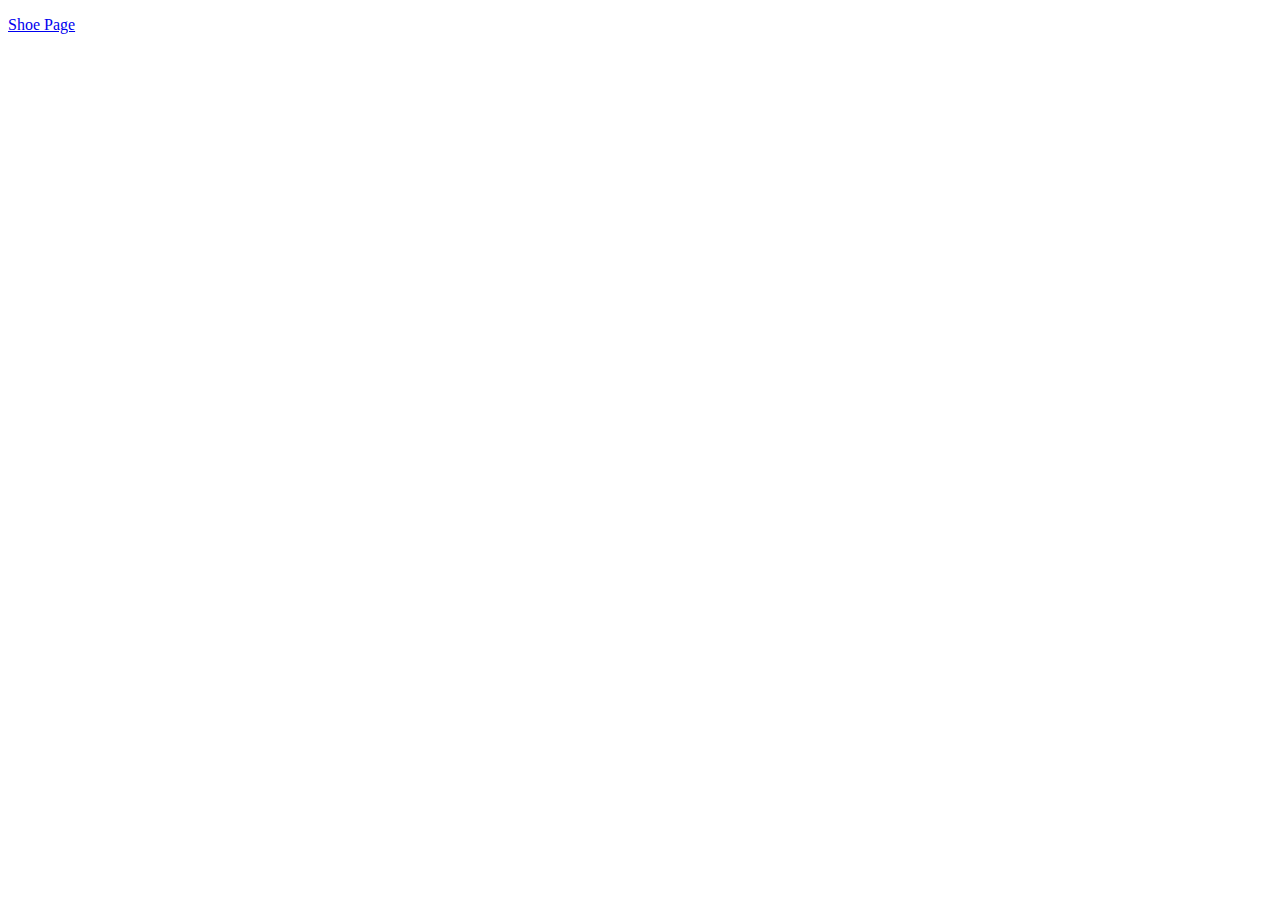
==== index.html @ 62abfeeb "index page is added" ====
<!DOCTYPE html>
<html lang="en">
<head>
    <meta charset="UTF-8">
    <meta name="viewport" content="width=device-width, initial-scale=1.0">
    <title>Document</title>
</head>
<body>
    <a href="./Position/index.html">
        <p>Shoe Page</p>
    </a>
</body>
</html>
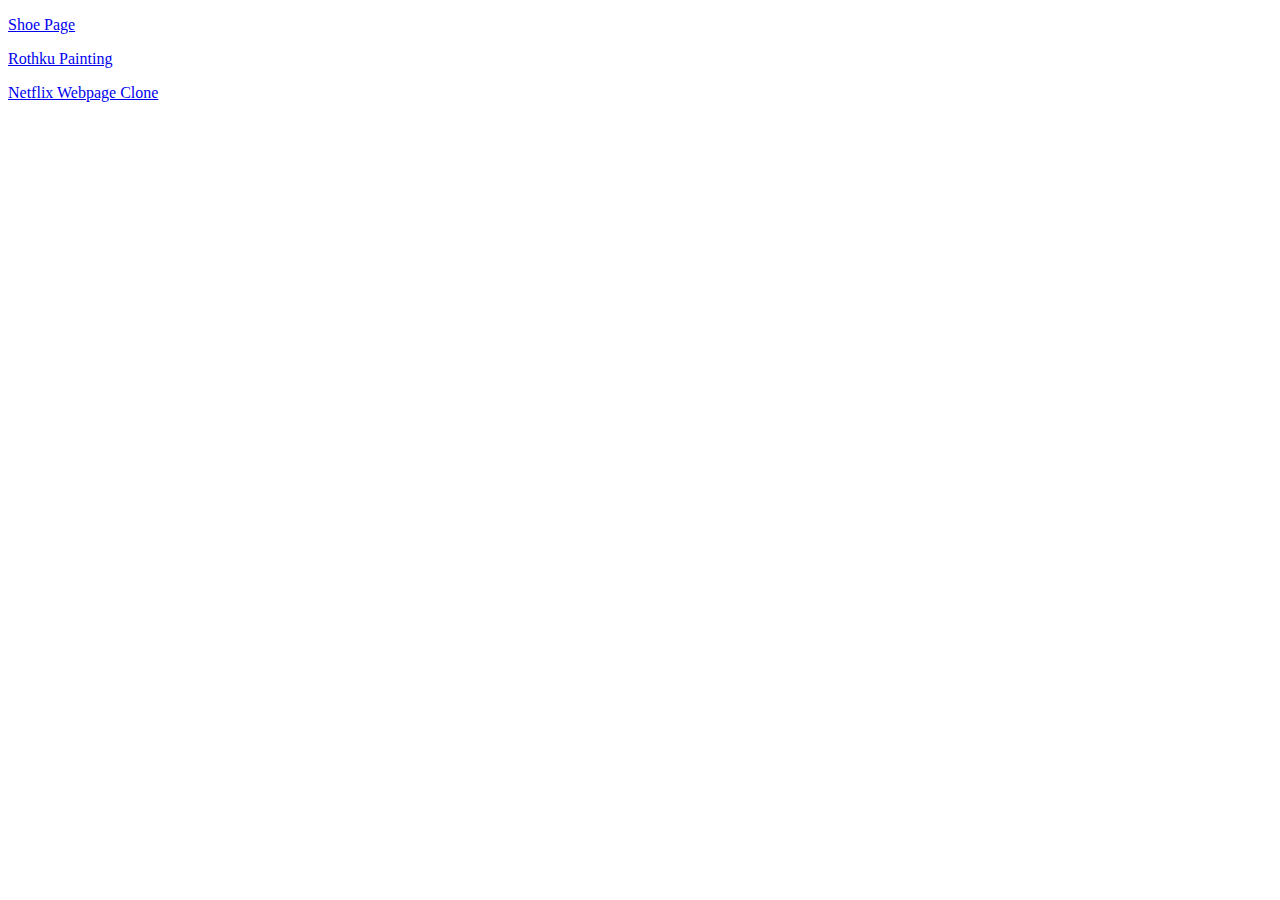
==== commit 2fa19c36: "Netflix Webpage is added" ====
--- a/index.html
+++ b/index.html
@@ -4,10 +4,17 @@
     <meta charset="UTF-8">
     <meta name="viewport" content="width=device-width, initial-scale=1.0">
     <title>Document</title>
+    <link rel="stylesheet" href="./styles.css">
 </head>
 <body>
     <a href="./Position/index.html">
         <p>Shoe Page</p>
     </a>
+    <a href="./Rothku Painting/index.html">
+        <p>Rothku Painting</p>
+    </a>
+    <a href="./Netflix/index.html">
+        <p>Netflix Webpage Clone</p>
+    </a>
 </body>
 </html>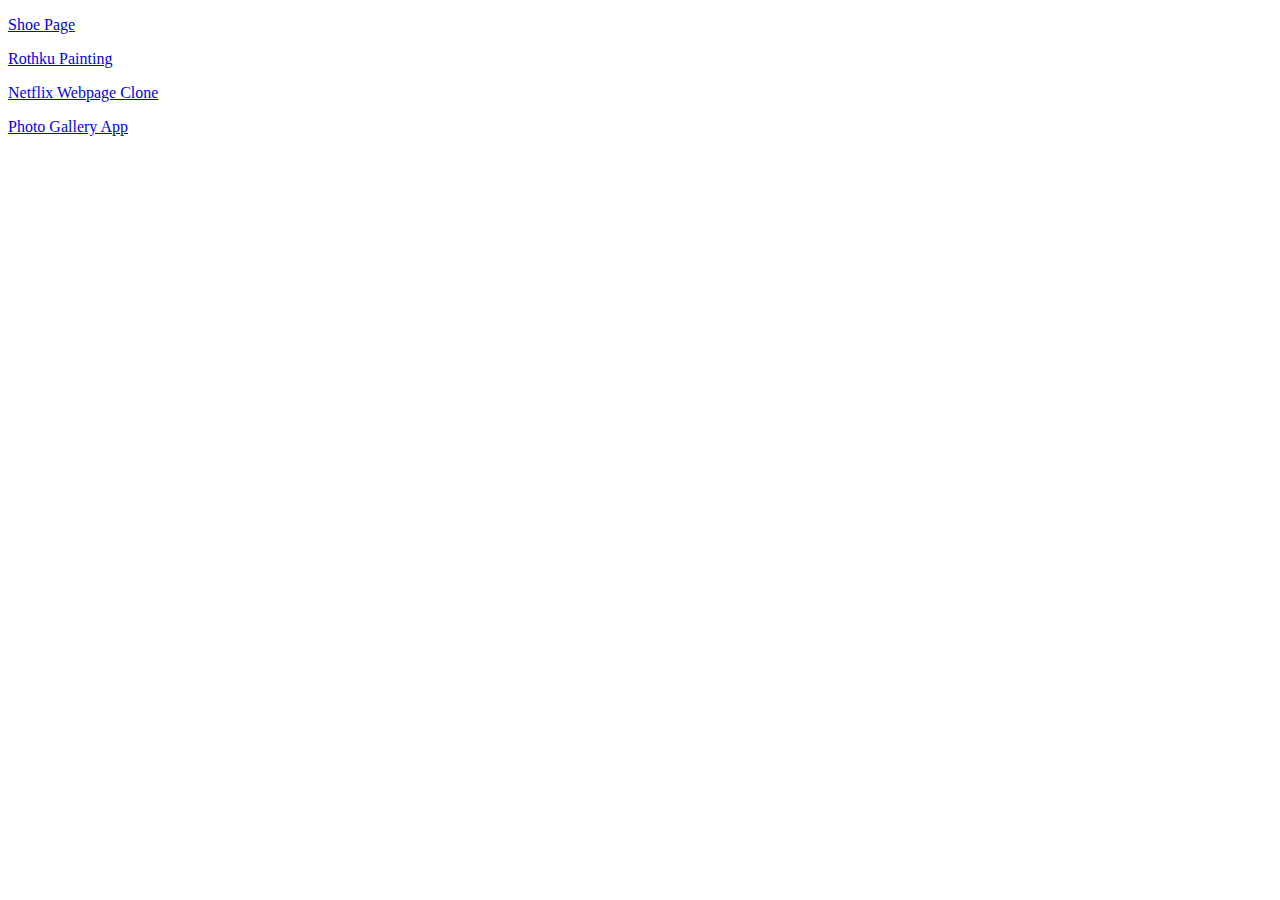
==== commit 0f8ce330: "Photo Gallery app is created" ====
--- a/index.html
+++ b/index.html
@@ -16,5 +16,8 @@
     <a href="./Netflix/index.html">
         <p>Netflix Webpage Clone</p>
     </a>
+    <a href="./Photo Gallery App/index.html">
+        <p>Photo Gallery App</p>
+    </a>
 </body>
 </html>